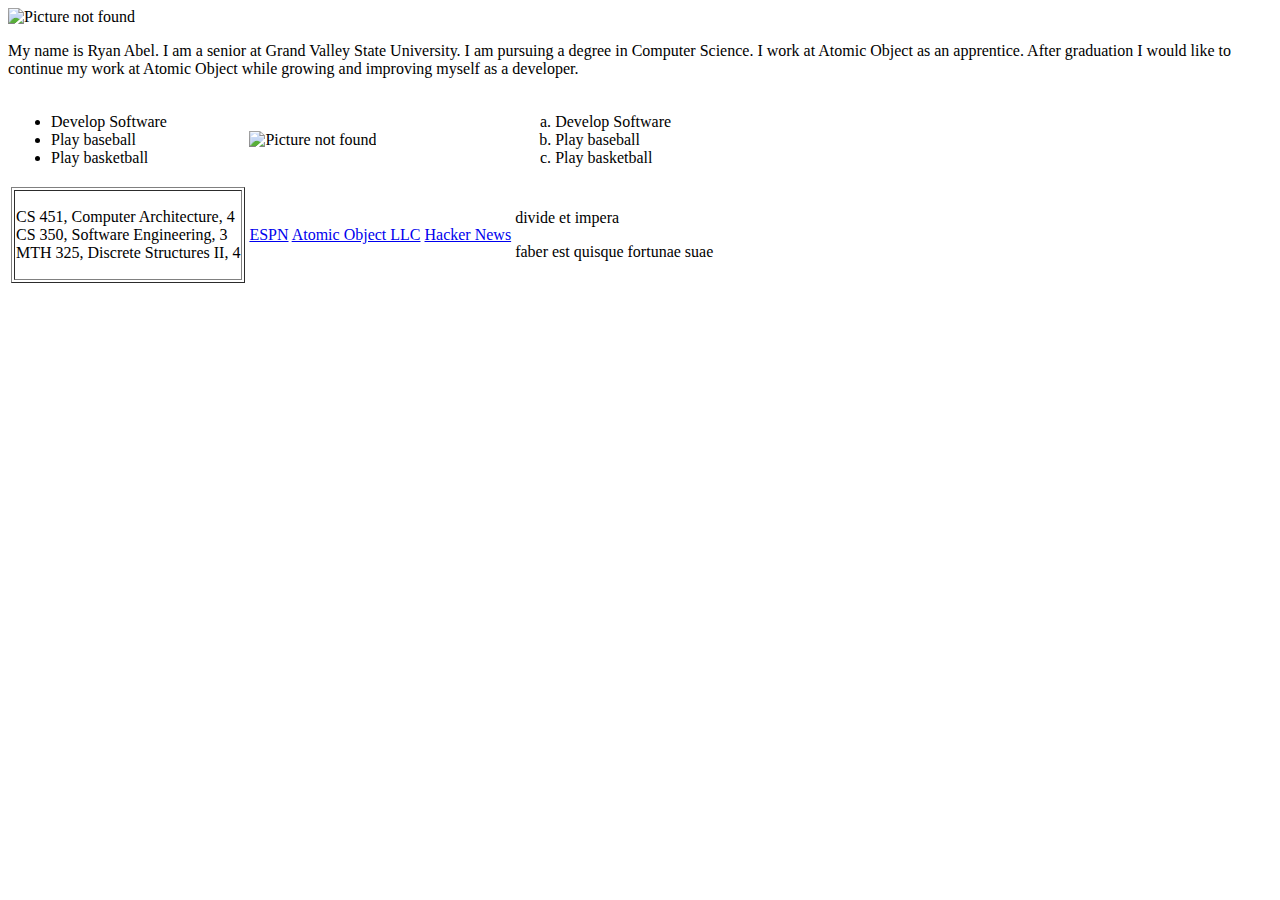
==== labs/lab_1/index.html @ 1fefe02a "Added first in class assignment and first lab." ====
<!DOCTYPE html>
<html>
  <head>
    <title> Ryan Abel </title>
  </head>

  <body>
    <img src="myself.png" alt="Picture not found" class="floatLeft">
    <p>
      My name is Ryan Abel. I am a senior at Grand Valley State University. I am pursuing a 
      degree in Computer Science. I work at Atomic Object as an apprentice. After graduation
      I would like to continue my work at Atomic Object while growing and improving myself
      as a developer.
    </p>

    <table>
      <tr>
        <td>
          <ul>
            <li>Develop Software</li>
            <li>Play baseball</li>
            <li>Play basketball</li>
          </ul>
        </td>

        <td>
          <img src="inspiration.png" alt="Picture not found">
        </td>

        <td>
          <ol type="a">
            <li>Develop Software</li>
            <li>Play baseball</li>
            <li>Play basketball</li>
          </ol>
        </td>
      </tr>

      <tr>
        <td>
          <table border="1">
            <tr>
              <td>
                <p>
                  CS 451, Computer Architecture, 4 <br>
                  CS 350, Software Engineering, 3 <br>
                  MTH 325, Discrete Structures II, 4 <br>
                </p>
              </td>
            </tr>
          </table>
        </td>

        <td>
          <a href="http://espn.go.com">ESPN</a>
          <a href="http://atomicobject.com">Atomic Object LLC</a>
          <a href="http://news.ycombinator.com">Hacker News</a>
        </td>

        <td>
          <p class="best">
            divide et impera 
          </p>
          <p>
            faber est quisque fortunae suae 
          </p>
        </td>
      </tr>

    </table>
  </body>


</html>
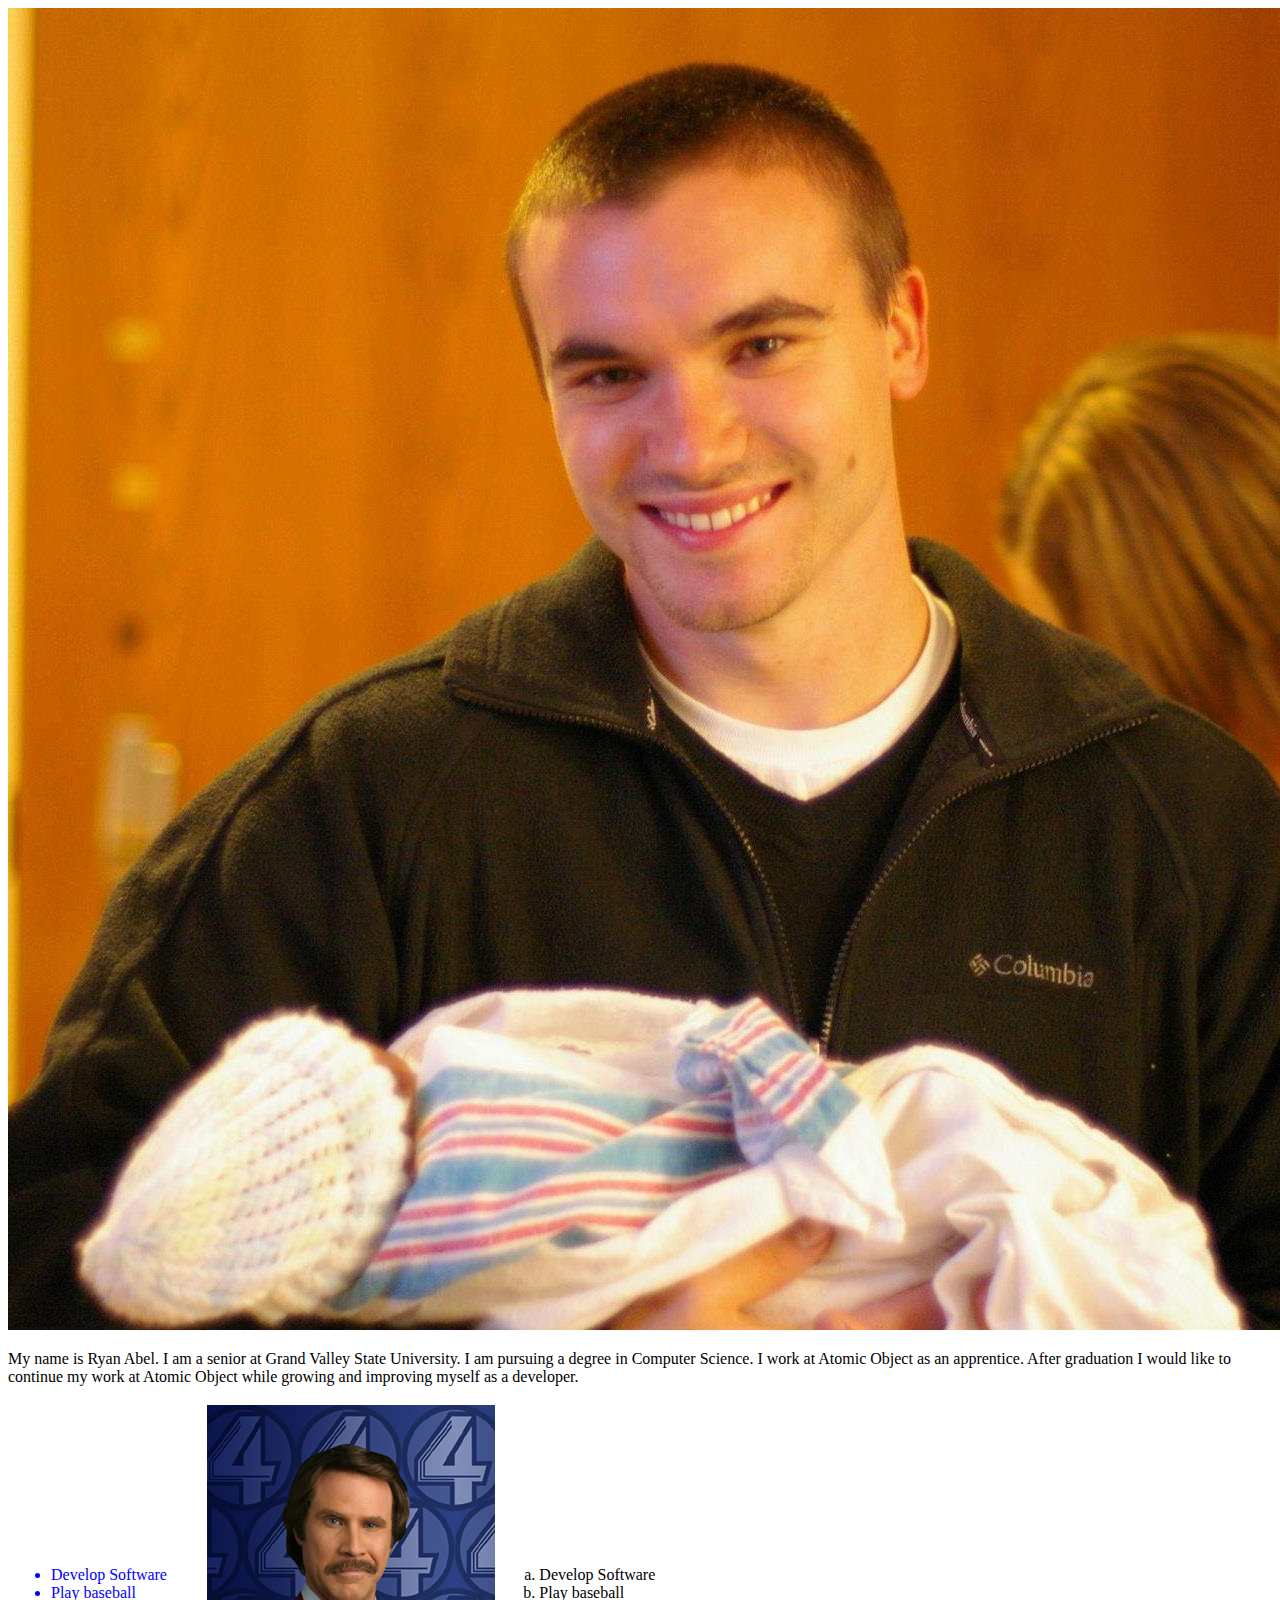
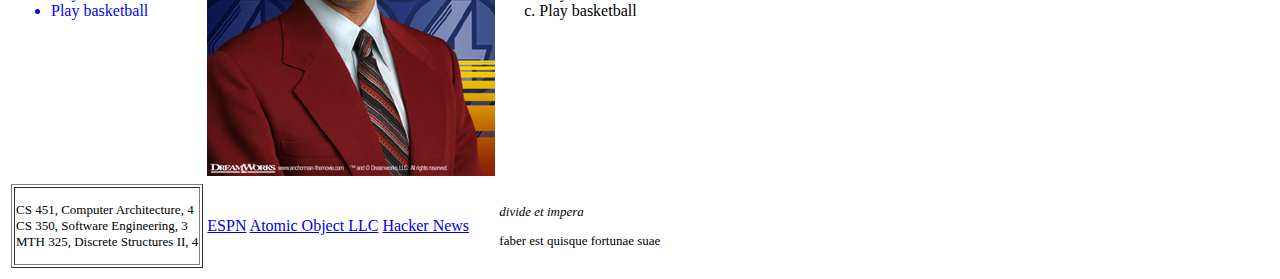
==== commit e817edbc: "Created sinatra server to preview pages, added content to lab 1." ====
--- a/labs/lab_1/index.html
+++ b/labs/lab_1/index.html
@@ -2,10 +2,14 @@
 <html>
   <head>
     <title> Ryan Abel </title>
+    <meta http-equiv="Content-type" content="text/html;charset=iso-8859-1"/>
+    <link rel="stylesheet" href="styles.css" type="text/css"/>
   </head>
 
   <body>
-    <img src="myself.png" alt="Picture not found" class="floatLeft">
+    <div class="myself">
+      <img src="myself.jpg" alt="Picture not found" class="floatLeft">
+    </div>
     <p>
       My name is Ryan Abel. I am a senior at Grand Valley State University. I am pursuing a 
       degree in Computer Science. I work at Atomic Object as an apprentice. After graduation
@@ -24,7 +28,7 @@
         </td>
 
         <td>
-          <img src="inspiration.png" alt="Picture not found">
+          <img src="inspiration.jpeg" alt="Picture not found">
         </td>
 
         <td>
@@ -52,9 +56,11 @@
         </td>
 
         <td>
-          <a href="http://espn.go.com">ESPN</a>
-          <a href="http://atomicobject.com">Atomic Object LLC</a>
-          <a href="http://news.ycombinator.com">Hacker News</a>
+          <div class="links">
+            <a href="http://espn.go.com">ESPN</a>
+            <a href="http://atomicobject.com">Atomic Object LLC</a>
+            <a href="http://news.ycombinator.com">Hacker News</a>
+          </div>
         </td>
 
         <td>
--- a/labs/lab_1/styles.css
+++ b/labs/lab_1/styles.css
@@ -0,0 +1,25 @@
+.myself {
+  height: 20%;
+  width: 20%;
+}
+
+body {
+  font-family: "Times New Roman"
+  font-size: medium;
+  color: black;
+}
+
+
+table p {
+  font-size: small;
+}
+
+ul {
+  color: blue;
+}
+
+.best {
+  font-style: italic;
+}
+
+
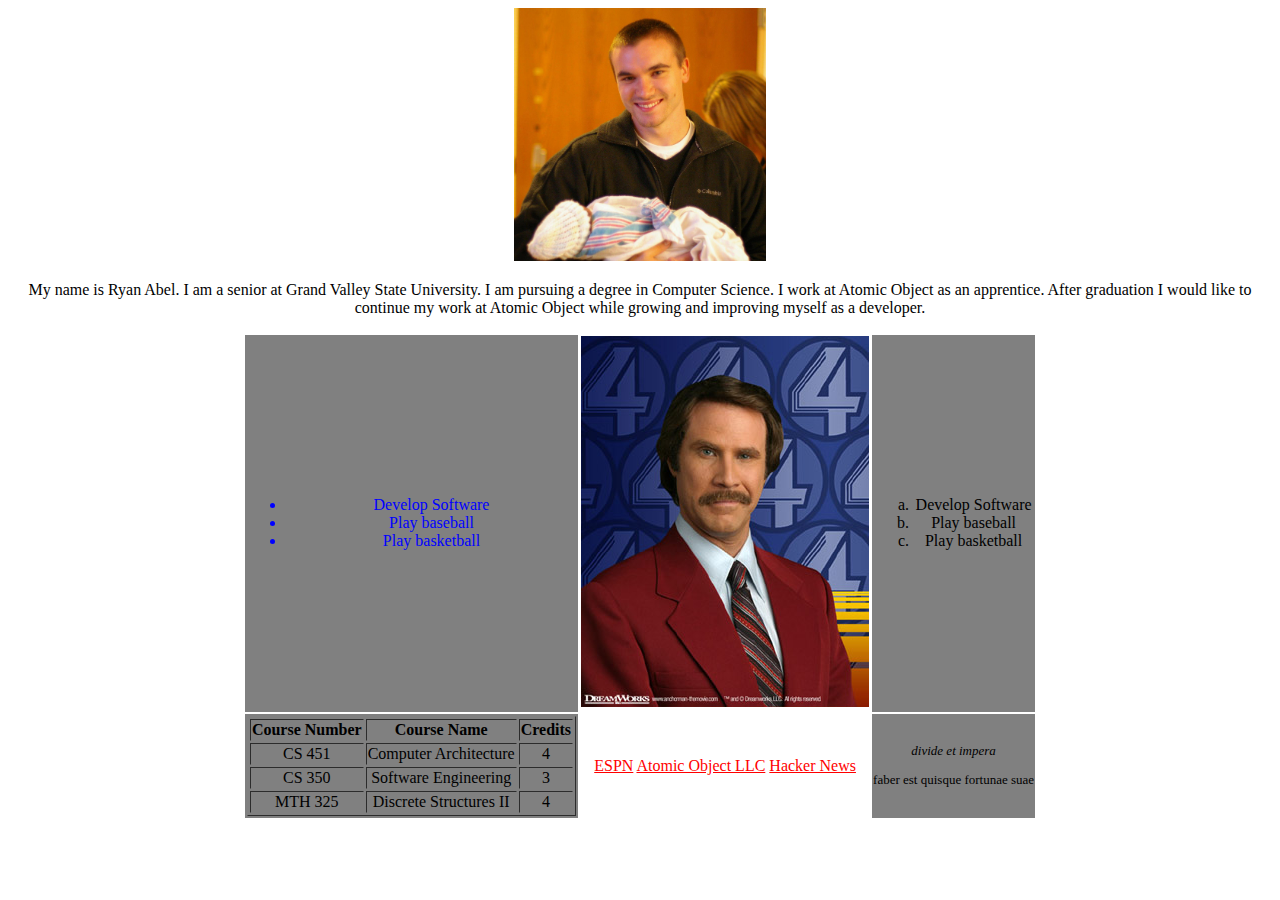
==== commit 3969236e: "More work to lab 1." ====
--- a/labs/lab_1/index.html
+++ b/labs/lab_1/index.html
@@ -19,7 +19,7 @@
 
     <table>
       <tr>
-        <td>
+        <td class="odd">
           <ul>
             <li>Develop Software</li>
             <li>Play baseball</li>
@@ -31,7 +31,7 @@
           <img src="inspiration.jpeg" alt="Picture not found">
         </td>
 
-        <td>
+        <td class="odd">
           <ol type="a">
             <li>Develop Software</li>
             <li>Play baseball</li>
@@ -41,20 +41,30 @@
       </tr>
 
       <tr>
-        <td>
+        <td class="odd">
           <table border="1">
             <tr>
-              <td>
-                <p>
-                  CS 451, Computer Architecture, 4 <br>
-                  CS 350, Software Engineering, 3 <br>
-                  MTH 325, Discrete Structures II, 4 <br>
-                </p>
-              </td>
+              <th> Course Number</th>
+              <th> Course Name </th>
+              <th> Credits </th>
+            </tr>
+            <tr>
+              <td> CS 451 </td> 
+              <td> Computer Architecture </td>
+              <td> 4 </td>
+            </tr>
+            <tr>
+              <td> CS 350 </td> 
+              <td> Software Engineering </td>
+              <td> 3 </td>
+            </tr>
+            <tr>
+              <td> MTH 325 </td> 
+              <td> Discrete Structures II</td>
+              <td> 4 </td>
             </tr>
           </table>
         </td>
-
         <td>
           <div class="links">
             <a href="http://espn.go.com">ESPN</a>
@@ -63,7 +73,7 @@
           </div>
         </td>
 
-        <td>
+        <td class="odd">
           <p class="best">
             divide et impera 
           </p>
@@ -72,9 +82,6 @@
           </p>
         </td>
       </tr>
-
     </table>
   </body>
-
-
 </html>
--- a/labs/lab_1/styles.css
+++ b/labs/lab_1/styles.css
@@ -1,4 +1,4 @@
-.myself {
+.myself img {
   height: 20%;
   width: 20%;
 }
@@ -7,6 +7,7 @@
   font-family: "Times New Roman"
   font-size: medium;
   color: black;
+  text-align: center;
 }
 
 
@@ -22,4 +23,28 @@
   font-style: italic;
 }
 
+a {
+  color: red;
+}
 
+a:visited {
+  color: green;
+}
+
+table {
+  margin: 2px;
+  margin-left: auto;
+  margin-right: auto;
+}
+
+table table {
+  margin: 1px;
+}
+
+.odd {
+  background: gray;
+}
+
+.links {
+  font-family: "sans-serif"
+}
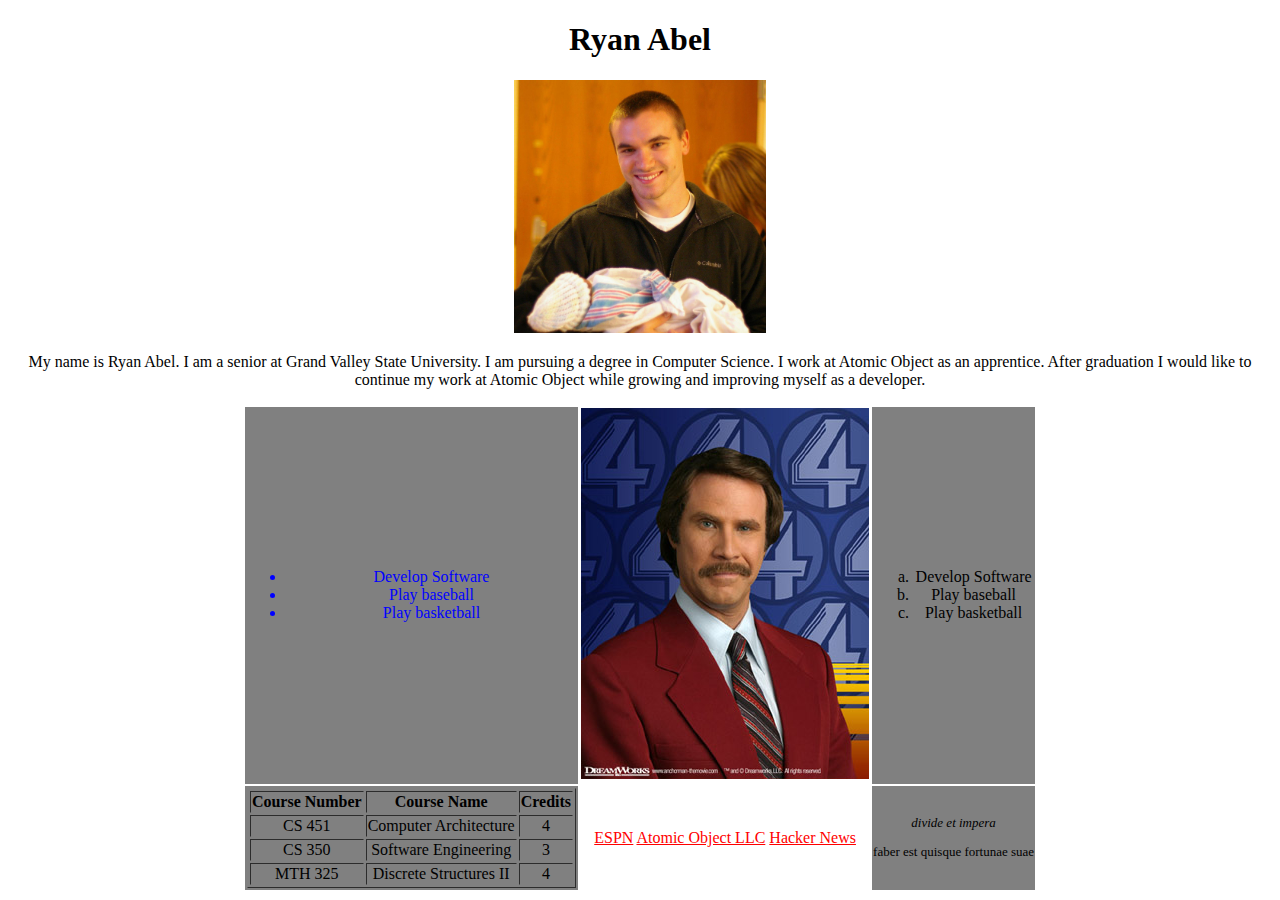
==== commit aa8c4f7f: "Add header" ====
--- a/labs/lab_1/index.html
+++ b/labs/lab_1/index.html
@@ -7,6 +7,7 @@
   </head>
 
   <body>
+    <h1>Ryan Abel</h1>
     <div class="myself">
       <img src="myself.jpg" alt="Picture not found" class="floatLeft">
     </div>
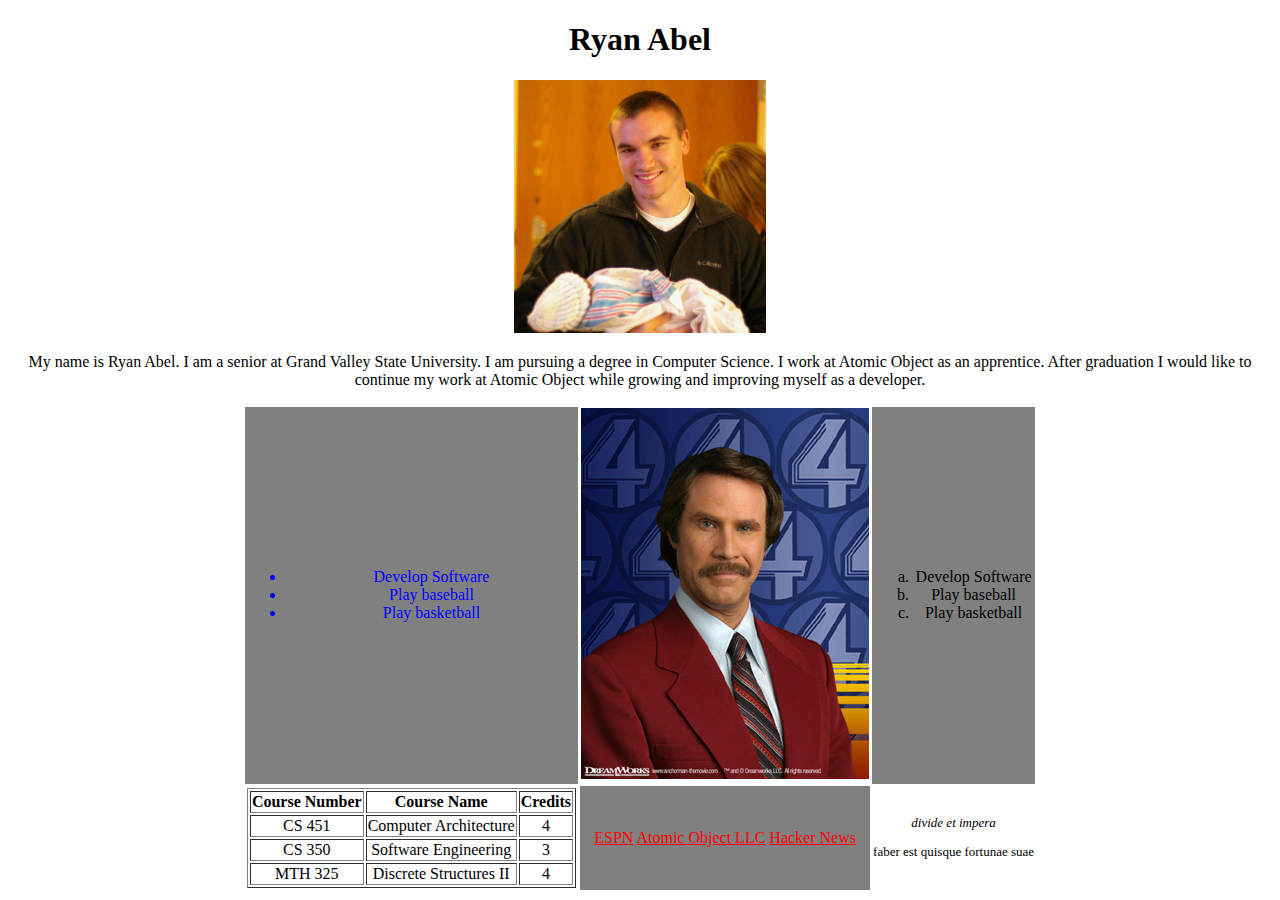
==== commit 935920b3: "Change classes." ====
--- a/labs/lab_1/index.html
+++ b/labs/lab_1/index.html
@@ -42,7 +42,7 @@
       </tr>
 
       <tr>
-        <td class="odd">
+        <td>
           <table border="1">
             <tr>
               <th> Course Number</th>
@@ -66,7 +66,7 @@
             </tr>
           </table>
         </td>
-        <td>
+        <td class="odd">
           <div class="links">
             <a href="http://espn.go.com">ESPN</a>
             <a href="http://atomicobject.com">Atomic Object LLC</a>
@@ -74,7 +74,7 @@
           </div>
         </td>
 
-        <td class="odd">
+        <td>
           <p class="best">
             divide et impera 
           </p>
